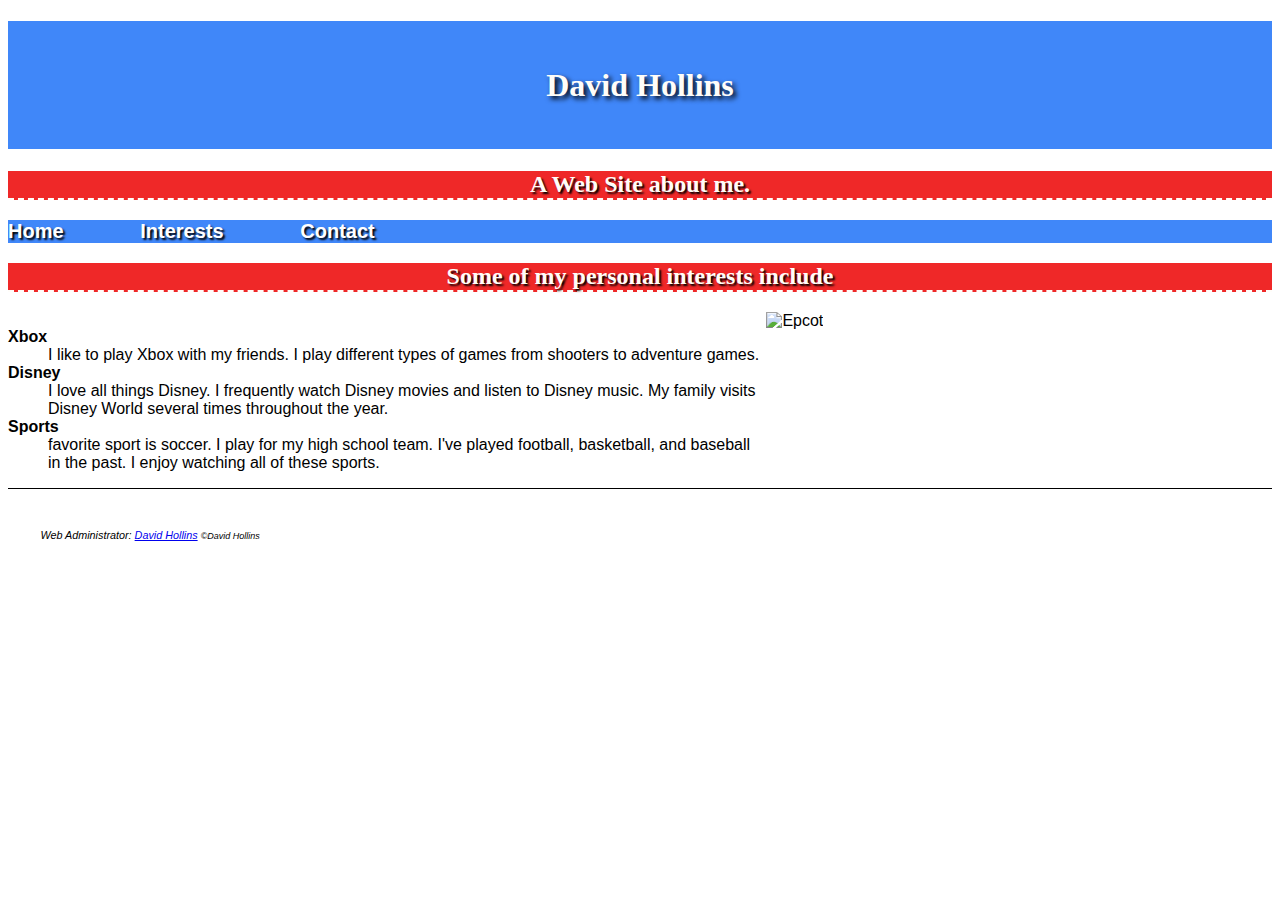
==== interests.html @ 1437cf83 "Initial Commit" ====
<!DOCTYPE html>
<html lang="en">
<head>
	<title>David Hollins</title>
	<meta charset="utf-8">
	<link rel="stylesheet" href="styles.css">
</head>
<body>
<h1>David Hollins</h1>
<h2>A Web Site about me.</h2>
<nav>
  <b><a href="index.html">Home</a> &nbsp; 
     <a href="interests.html">Interests</a> &nbsp;
	 <a href="contact.html">Contact</a>
  </b>
</nav>
<main>
<h2>Some of my personal interests include</h2>
<div style="width: 60%; display: block; position: relative; float: left;">
	<dl>
	  <dt><strong>Xbox</strong></dt>
	  <dd>I like to play Xbox with my friends. I play different types of games from shooters to adventure games.</dd>
	  <dt><strong>Disney</strong></dt>
	  <dd>I love all things Disney. I frequently watch Disney movies and listen to Disney music. My family visits Disney World several times throughout the year.</dd>
	  <dt><strong>Sports</strong></dt>
	 <dd>favorite sport is soccer. I play for my high school team. I've played football, basketball, and baseball in the past. I enjoy watching all of these sports.</dd>
	</dl>
</div>
<div style="width: 30%; display: block; position: relative; float: left;">
	<img src="images/epcot.jpg" height="303" width="404" alt="Epcot" />
</div>
 </main>
 <footer style="clear: both;">
 <p>Web Administrator: <a href="mailto:hollindv@mail.uc.edu">David Hollins</a>
 <small>&copy;David Hollins</small>
 </p>
 </footer>
 </body>
</html>
---- styles.css ----
body{
	background-color: #FFFFFF;
	color: #000000;
	font-family: Arial, Verdana, sans-serif;
	
}

h1{
	background-color: #4087f9;
	color: #FFFDF9;
	line-height: 200%;
	font-family: Georgia, "Times New Roman", serif;
	text-shadow: 3px 3px 5px #000000;
	text-align: center;
	padding: 1em;
	
}
h2{
	background-color: #ef2828;
	color: #FFFDF9;
	font-family: Georgia, "Times New Roman", serif;
	text-align: center;
	text-shadow: 2px 2px 2px #000000;
	border-bottom: 2px dashed #FFFDF9;
	
}
nav{
	font-weight: bold;
	word-spacing: 1em;
	font-size: 1.25em;
	background-color: #4087f9;
	color: #FFFFFF;
	
}
nav a{
	text-decoration: none;
	color: #FFFFFF;
	text-shadow: 2px 2px 2px #000000;
}
p{
	font-size: .90em;
	text-indent: 3em;
	
}
ul{
	font-weight: bold;
	
}
footer{
	font-size: .75em;
	font-style: italic;
	border-top: thin solid #000000;
	padding-top: 30px;
	
}

#wrapper{
		width: 80%;
		margin-left: auto;
		margin-right: auto;
}
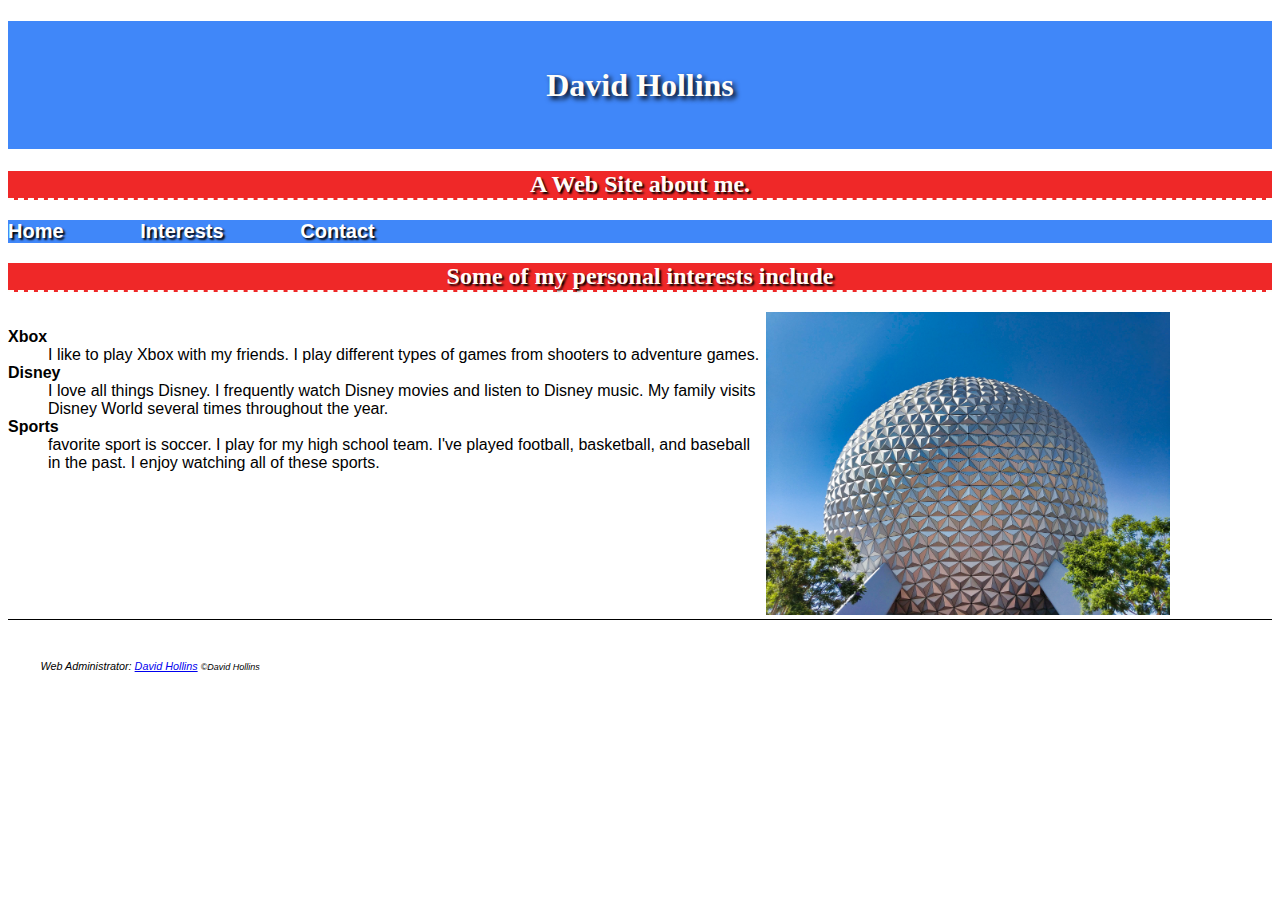
==== commit bcdd85ed: "Update link to Epcot.jpg" ====
--- a/interests.html
+++ b/interests.html
@@ -27,7 +27,7 @@
 	</dl>
 </div>
 <div style="width: 30%; display: block; position: relative; float: left;">
-	<img src="images/epcot.jpg" height="303" width="404" alt="Epcot" />
+	<img src="Images/Epcot.jpg" height="303" width="404" alt="Epcot" />
 </div>
  </main>
  <footer style="clear: both;">
@@ -36,4 +36,4 @@
  </p>
  </footer>
  </body>
-</html>+</html>
